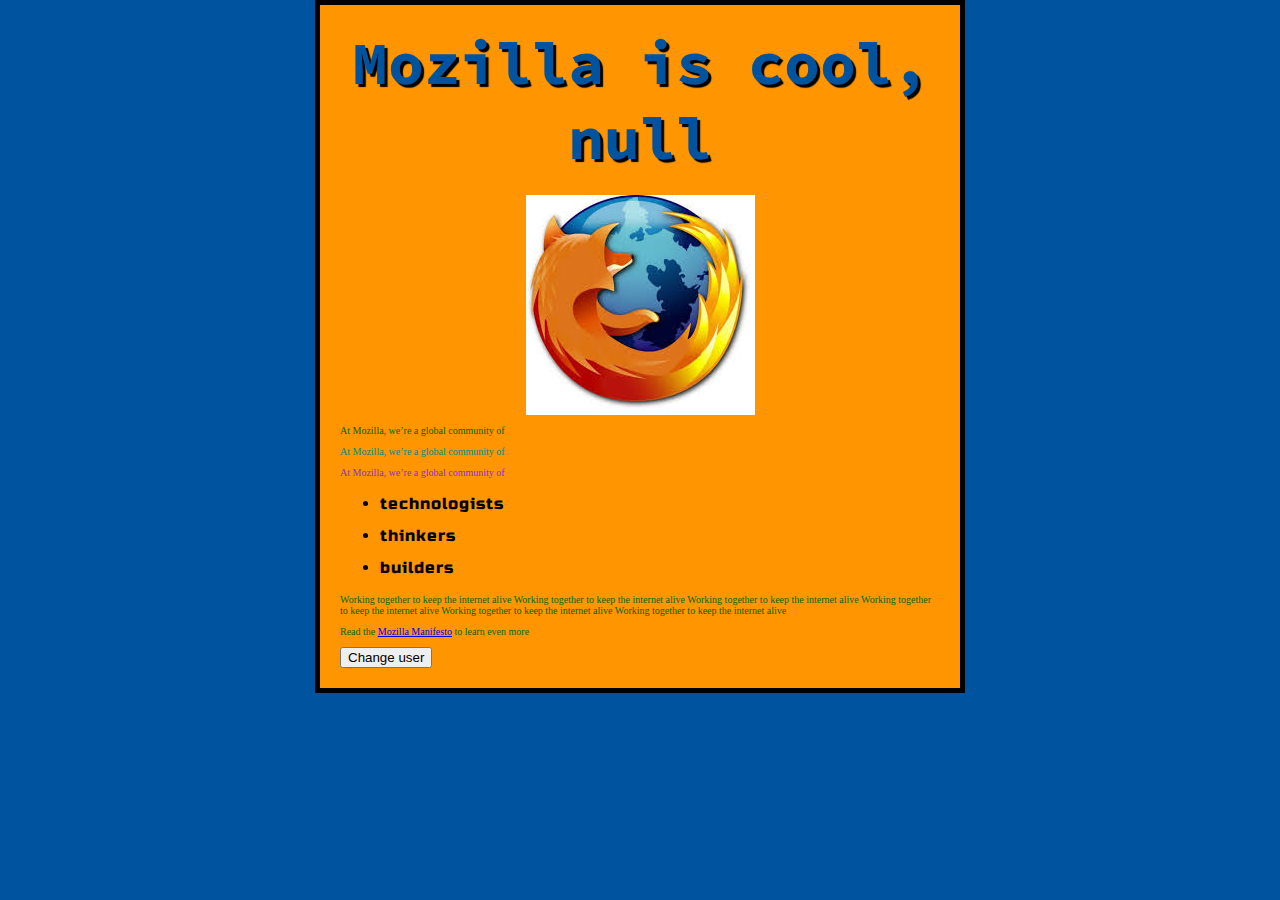
==== index.html @ ac0a6597 "Add files via upload" ====
<!DOCTYPE html>
<html>
  <head>
    <meta charset="utf-8">
    <title>My test page</title>
    <link href="styles/style.css" rel="stylesheet" type="text/css">
    <link href="https://fonts.googleapis.com/css?family=Dancing+Script|Kanit|Noto+Sans+TC|Russo+One|Source+Code+Pro&display=swap" rel="stylesheet">

  </head>
  <body>
      <h1>Mozilla is cool</h1>
        <img src="images/mozilla.jpg" alt="My test image">
        <p>At Mozilla, we’re a global community of</p>
        <p id="my-id">At Mozilla, we’re a global community of</p>
        <p class="my-class">At Mozilla, we’re a global community of</p>

      <ul> 
        <li>technologists</li>
        <li>thinkers</li>
        <li>builders</li>
      </ul>
        <p>Working together to keep the internet alive Working together to keep the internet alive Working together to keep the internet alive Working together to keep the internet alive Working together to keep the internet alive Working together to keep the internet alive
        </p>
        <p>Read the <a href="https://www.mozilla.org/zh-TW/about/manifesto/">Mozilla Manifesto</a> to learn even more
        </p>
      <button>Change user</button>
      <script src="scripts/main.js"></script>
      
  </body>
</html>
---- styles/style.css ----
p {
  color: #006600;
}
img[src] {
  color: blue;
}
img {
  display: block;
  margin: 0 auto;
}
#my-id {
    color:darkcyan
}
.my-class {
    color:blueviolet
}
html {
    background-color: #00539F;
    font-size: 10px; /* px means 'pixels': the base font size is now 10 pixels high  */
    font-family: Noto Sans TC', sans-serif;
}
h1 {
    font-size: 60px;
    font-family: 'Source Code Pro', monospace;
    text-align: center;
  margin: 0;
  padding: 20px 0;    
  color: #00539F;
  text-shadow: 3px 3px 1px black;
}
li {
    font-size: 16px;    
    line-height: 2;
    font-family: 'Russo One', sans-serif;
    letter-spacing: 1px;
}
body {
  width: 600px;
  margin: 0 auto;
  background-color: #FF9500;
  padding: 0 20px 20px 20px;
  border: 5px solid black;
}
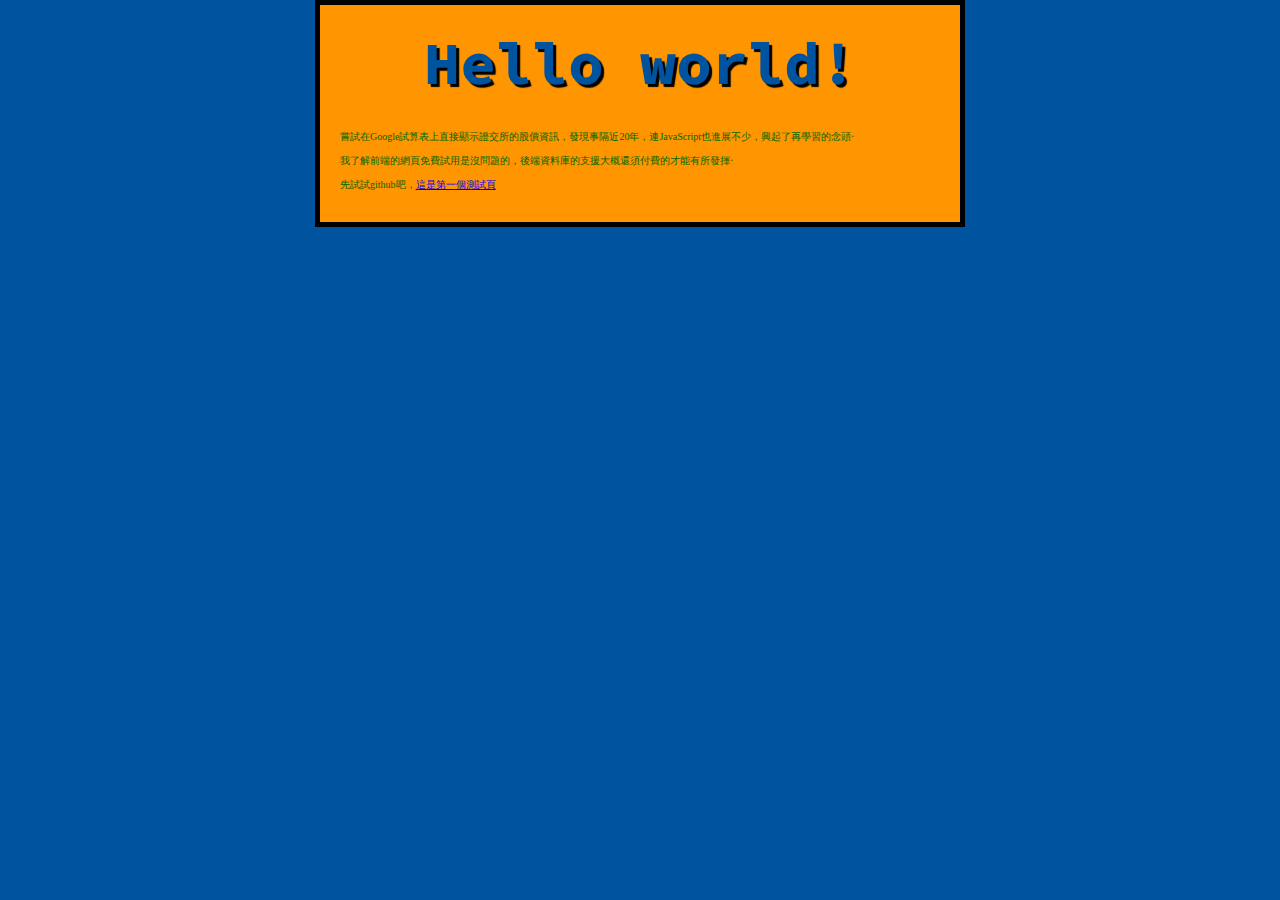
==== commit 9453516d: "Add files via upload" ====
--- a/index.html
+++ b/index.html
@@ -2,29 +2,16 @@
 <html>
   <head>
     <meta charset="utf-8">
-    <title>My test page</title>
+    <title>My HTML Learning Page</title>
     <link href="styles/style.css" rel="stylesheet" type="text/css">
     <link href="https://fonts.googleapis.com/css?family=Dancing+Script|Kanit|Noto+Sans+TC|Russo+One|Source+Code+Pro&display=swap" rel="stylesheet">
 
   </head>
   <body>
-      <h1>Mozilla is cool</h1>
-        <img src="images/mozilla.jpg" alt="My test image">
-        <p>At Mozilla, we’re a global community of</p>
-        <p id="my-id">At Mozilla, we’re a global community of</p>
-        <p class="my-class">At Mozilla, we’re a global community of</p>
-
-      <ul> 
-        <li>technologists</li>
-        <li>thinkers</li>
-        <li>builders</li>
-      </ul>
-        <p>Working together to keep the internet alive Working together to keep the internet alive Working together to keep the internet alive Working together to keep the internet alive Working together to keep the internet alive Working together to keep the internet alive
-        </p>
-        <p>Read the <a href="https://www.mozilla.org/zh-TW/about/manifesto/">Mozilla Manifesto</a> to learn even more
-        </p>
-      <button>Change user</button>
-      <script src="scripts/main.js"></script>
-      
+      <h1>HTML 再學習</h1>
+        <p>嘗試在Google試算表上直接顯示證交所的股價資訊，發現事隔近20年，連JavaScript也進展不少，興起了再學習的念頭‧</p>
+        <p>我了解前端的網頁免費試用是沒問題的，後端資料庫的支援大概還須付費的才能有所發揮‧</p>
+        <p>先試試github吧，<a href="FirstLesson.html" title="My First Lesson" target="_blank">這是第一個測試頁</a></p>
+      <script src="scripts/main.js"></script>  
   </body>
 </html>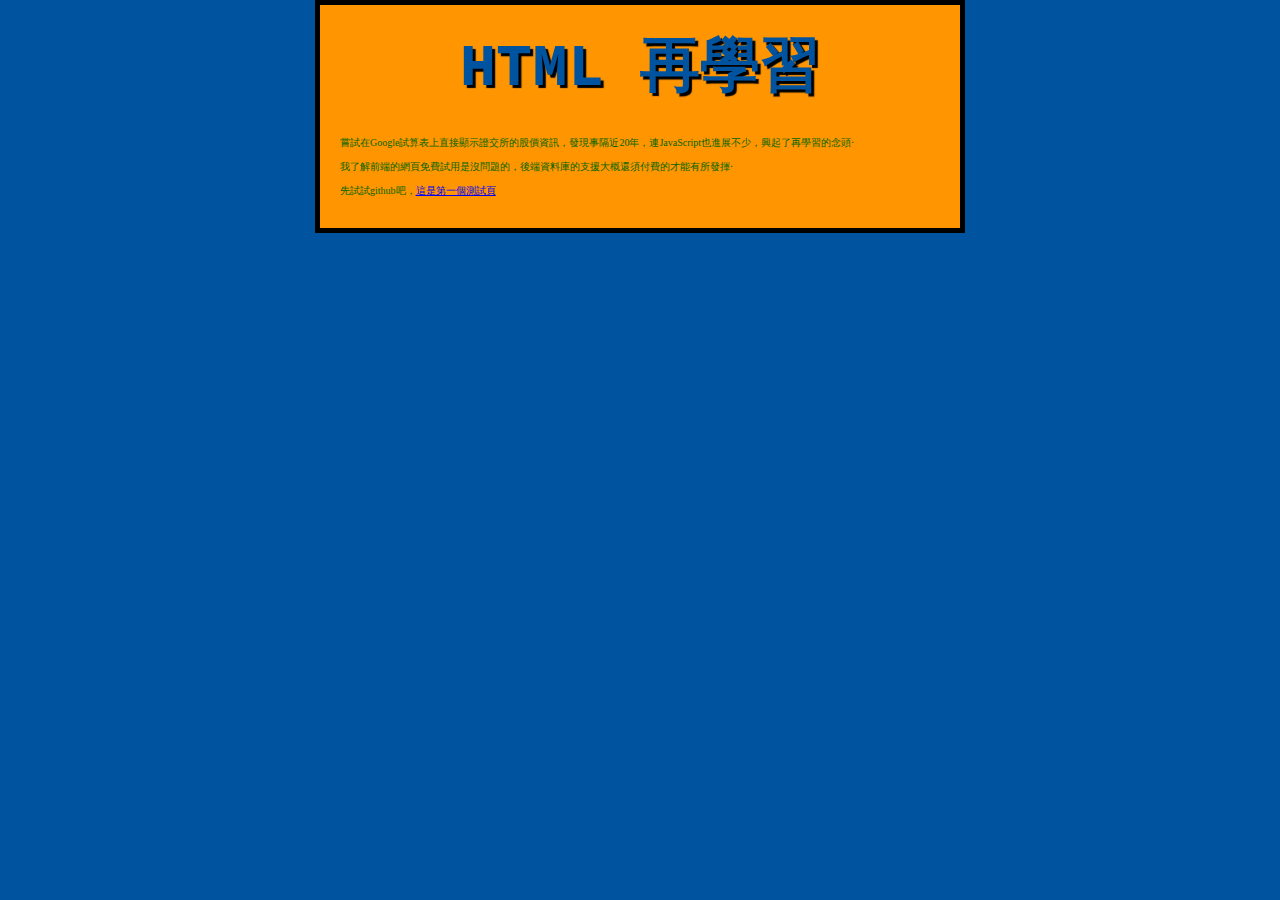
==== commit 6c7bb282: "Add files via upload" ====
--- a/index.html
+++ b/index.html
@@ -12,6 +12,7 @@
         <p>嘗試在Google試算表上直接顯示證交所的股價資訊，發現事隔近20年，連JavaScript也進展不少，興起了再學習的念頭‧</p>
         <p>我了解前端的網頁免費試用是沒問題的，後端資料庫的支援大概還須付費的才能有所發揮‧</p>
         <p>先試試github吧，<a href="FirstLesson.html" title="My First Lesson" target="_blank">這是第一個測試頁</a></p>
-      <script src="scripts/main.js"></script>  
+<!--      <script src="scripts/main.js"></script>  
+-->
   </body>
 </html>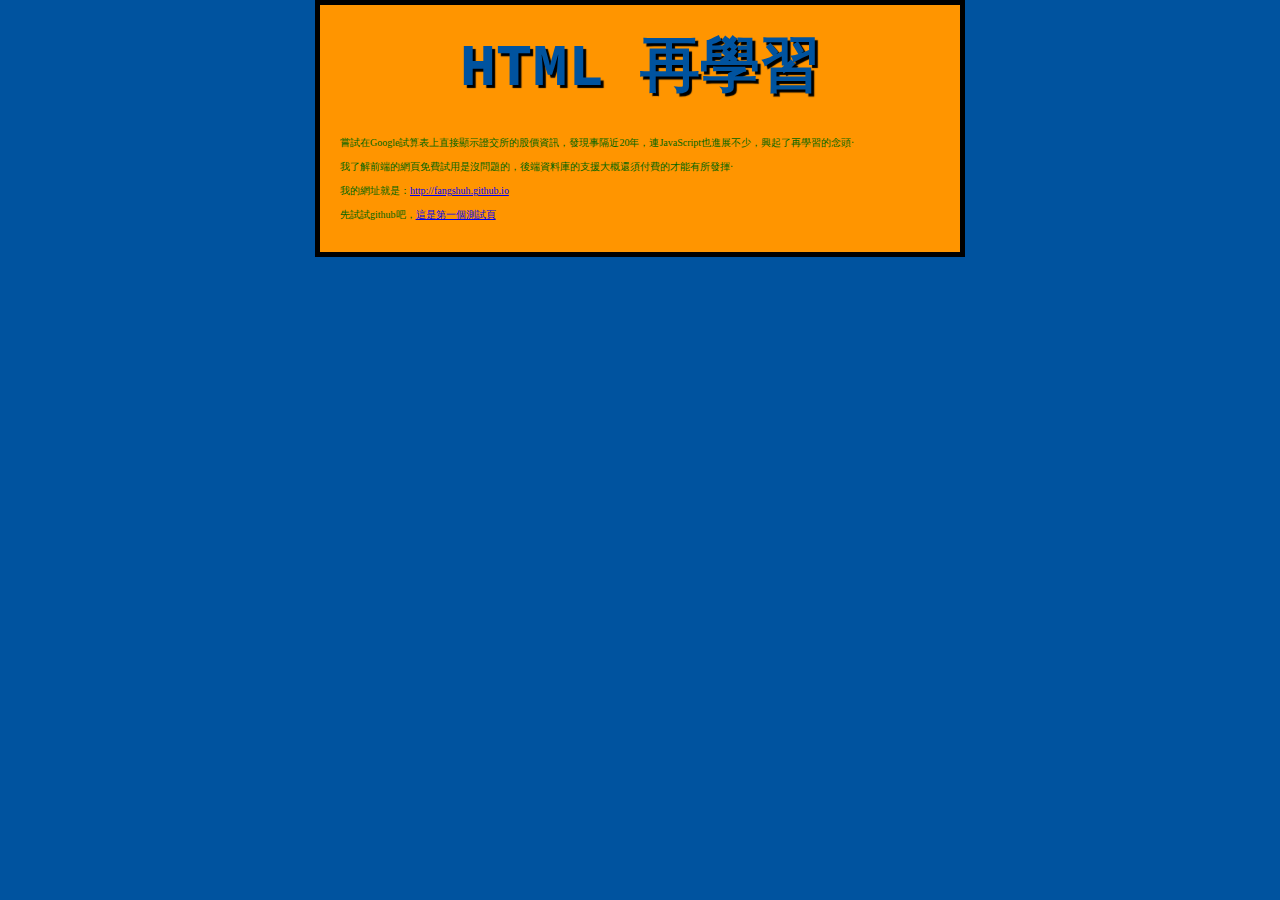
==== commit 0da41271: "Add files via upload" ====
--- a/index.html
+++ b/index.html
@@ -11,6 +11,7 @@
       <h1>HTML 再學習</h1>
         <p>嘗試在Google試算表上直接顯示證交所的股價資訊，發現事隔近20年，連JavaScript也進展不少，興起了再學習的念頭‧</p>
         <p>我了解前端的網頁免費試用是沒問題的，後端資料庫的支援大概還須付費的才能有所發揮‧</p>
+        <p>我的網址就是：<a href="http://fangshuh.github.io" title="My HOME Page" target="_blank">http://fangshuh.github.io</a></p>
         <p>先試試github吧，<a href="FirstLesson.html" title="My First Lesson" target="_blank">這是第一個測試頁</a></p>
 <!--      <script src="scripts/main.js"></script>  
 -->
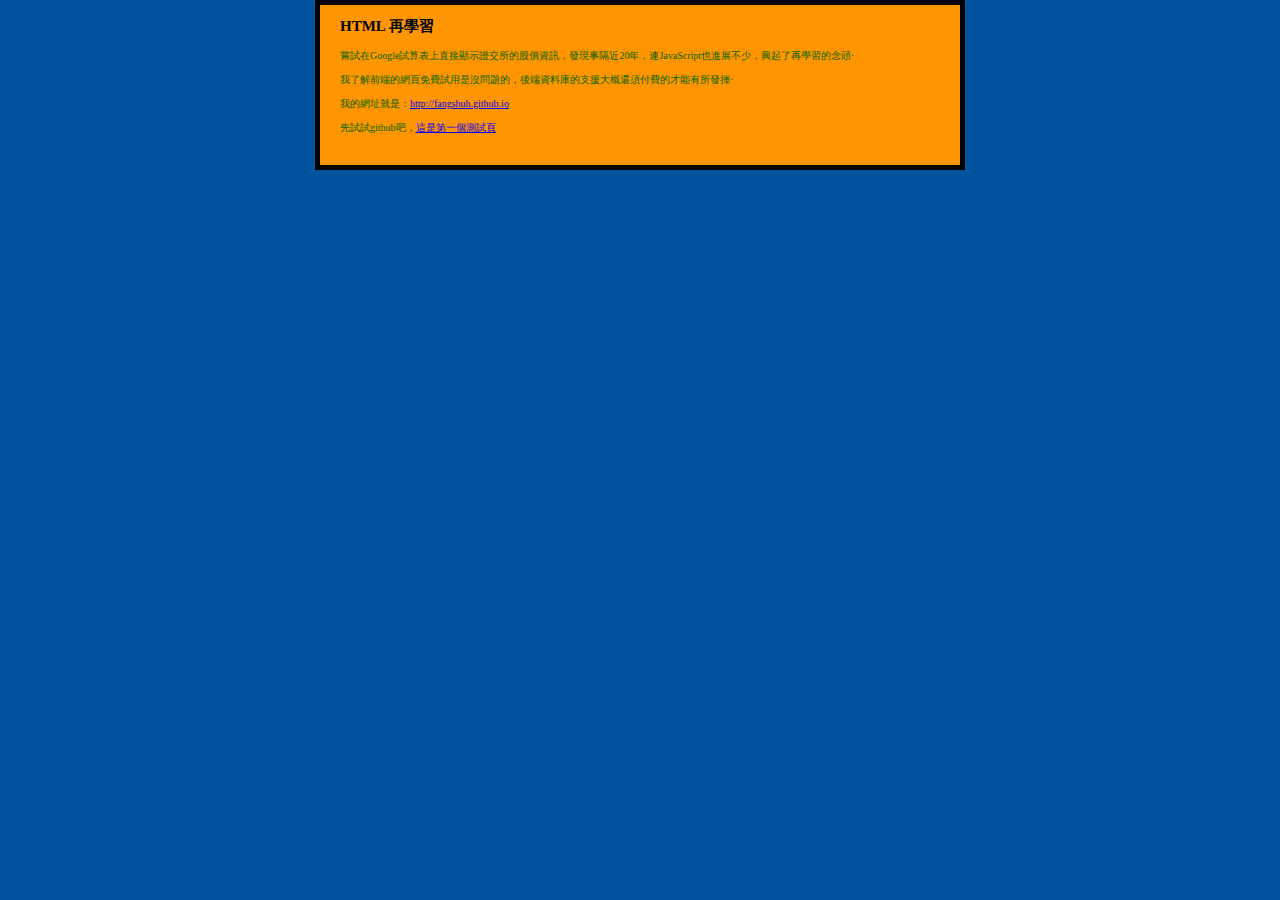
==== commit 03126fdf: "Add files via upload" ====
--- a/index.html
+++ b/index.html
@@ -8,12 +8,11 @@
 
   </head>
   <body>
-      <h1>HTML 再學習</h1>
+      <h2>HTML 再學習</h2>
         <p>嘗試在Google試算表上直接顯示證交所的股價資訊，發現事隔近20年，連JavaScript也進展不少，興起了再學習的念頭‧</p>
         <p>我了解前端的網頁免費試用是沒問題的，後端資料庫的支援大概還須付費的才能有所發揮‧</p>
         <p>我的網址就是：<a href="http://fangshuh.github.io" title="My HOME Page" target="_blank">http://fangshuh.github.io</a></p>
         <p>先試試github吧，<a href="FirstLesson.html" title="My First Lesson" target="_blank">這是第一個測試頁</a></p>
-<!--      <script src="scripts/main.js"></script>  
--->
+      <script src="scripts/main.js"></script>  
   </body>
 </html>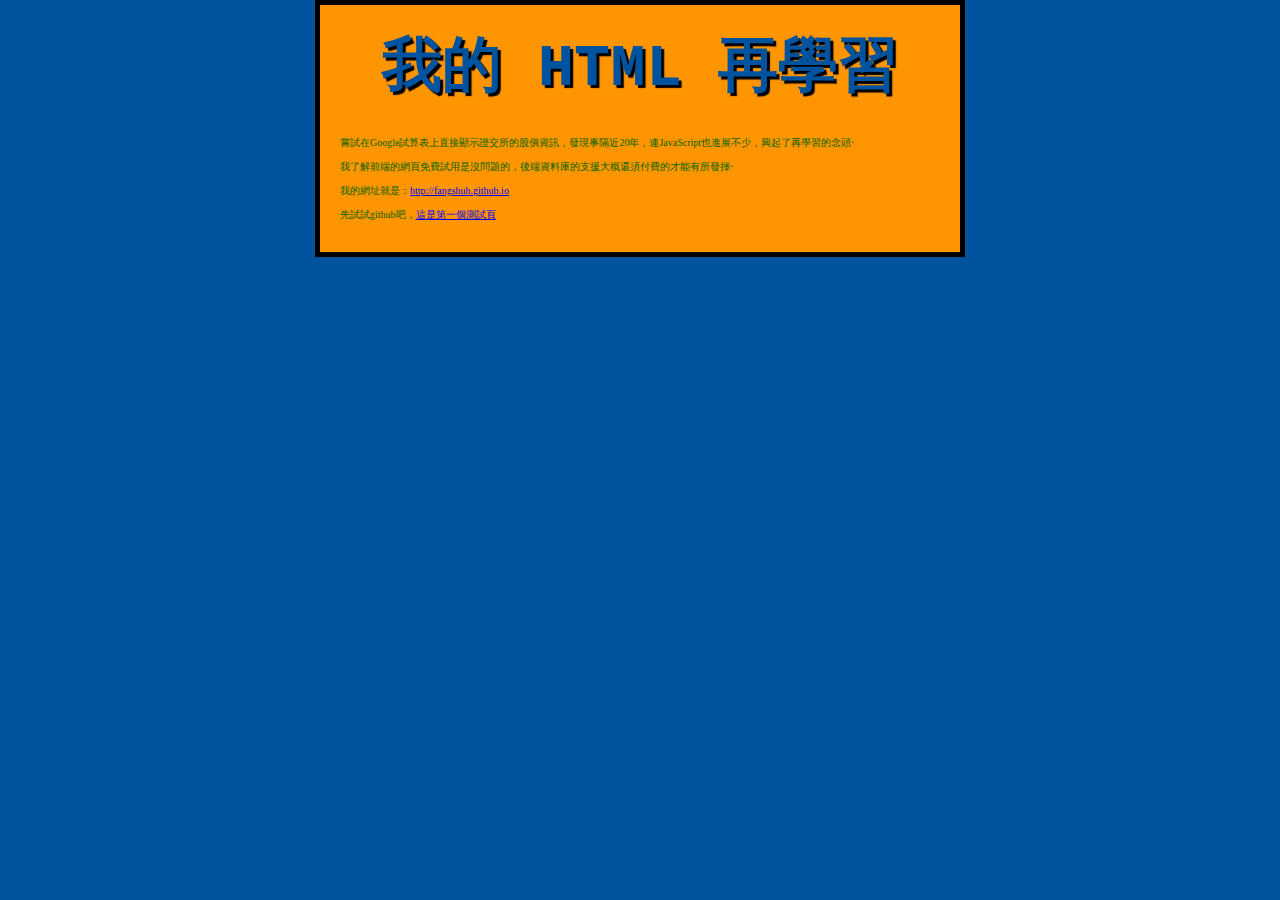
==== commit 69de0746: "Add files via upload" ====
--- a/index.html
+++ b/index.html
@@ -8,7 +8,7 @@
 
   </head>
   <body>
-      <h2>HTML 再學習</h2>
+      <h1>HTML 再學習</h1>
         <p>嘗試在Google試算表上直接顯示證交所的股價資訊，發現事隔近20年，連JavaScript也進展不少，興起了再學習的念頭‧</p>
         <p>我了解前端的網頁免費試用是沒問題的，後端資料庫的支援大概還須付費的才能有所發揮‧</p>
         <p>我的網址就是：<a href="http://fangshuh.github.io" title="My HOME Page" target="_blank">http://fangshuh.github.io</a></p>
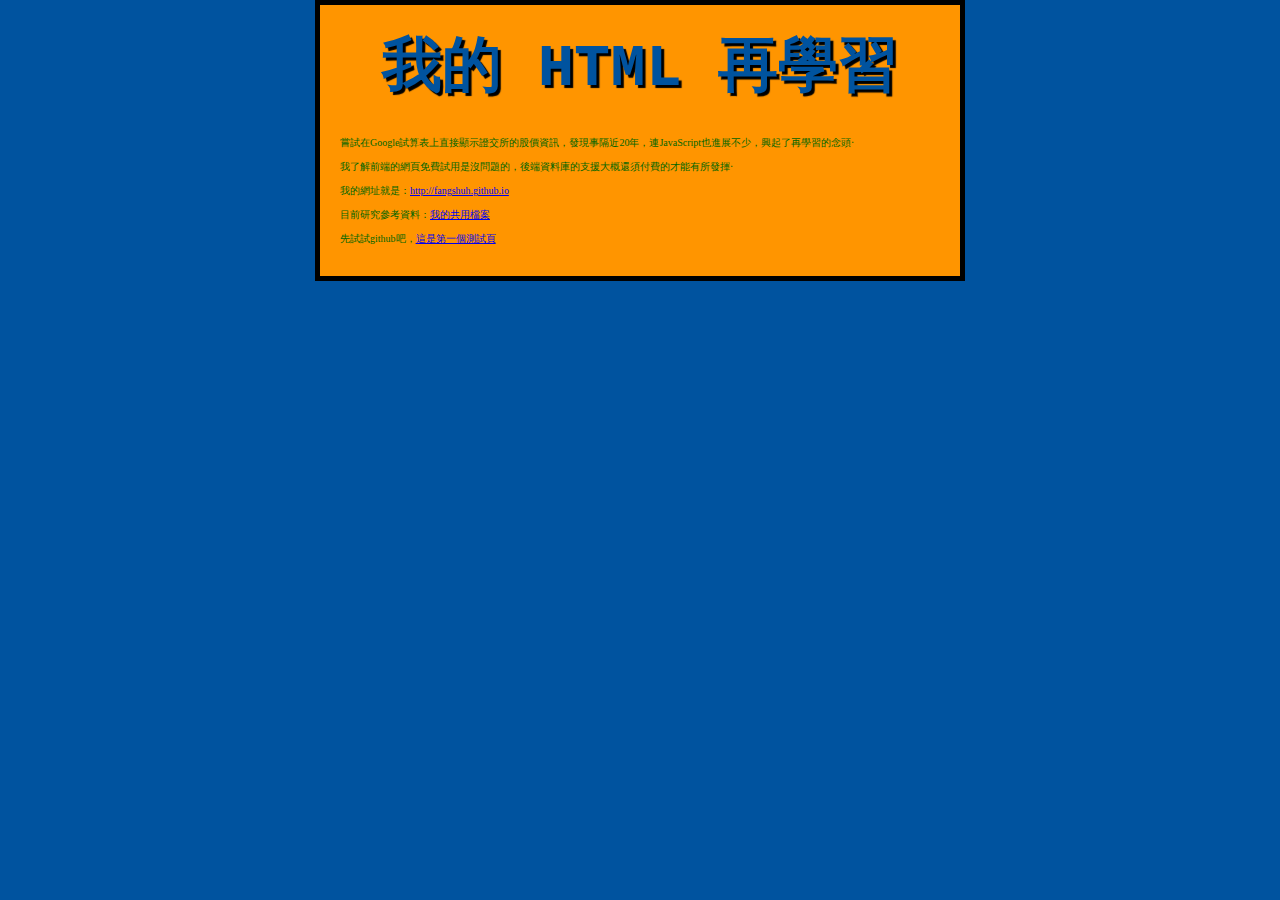
==== commit 7055897e: "Add files via upload" ====
--- a/index.html
+++ b/index.html
@@ -12,6 +12,7 @@
         <p>嘗試在Google試算表上直接顯示證交所的股價資訊，發現事隔近20年，連JavaScript也進展不少，興起了再學習的念頭‧</p>
         <p>我了解前端的網頁免費試用是沒問題的，後端資料庫的支援大概還須付費的才能有所發揮‧</p>
         <p>我的網址就是：<a href="http://fangshuh.github.io" title="My HOME Page" target="_blank">http://fangshuh.github.io</a></p>
+        <p>目前研究參考資料：<a href="https://docs.google.com/document/d/1O296OIa6gwH08Az9j2GsXOTUHmhTjQVP_1lJwONEq34/edit?usp=sharing" target="_blank">我的共用檔案</a></p>
         <p>先試試github吧，<a href="FirstLesson.html" title="My First Lesson" target="_blank">這是第一個測試頁</a></p>
       <script src="scripts/main.js"></script>  
   </body>
